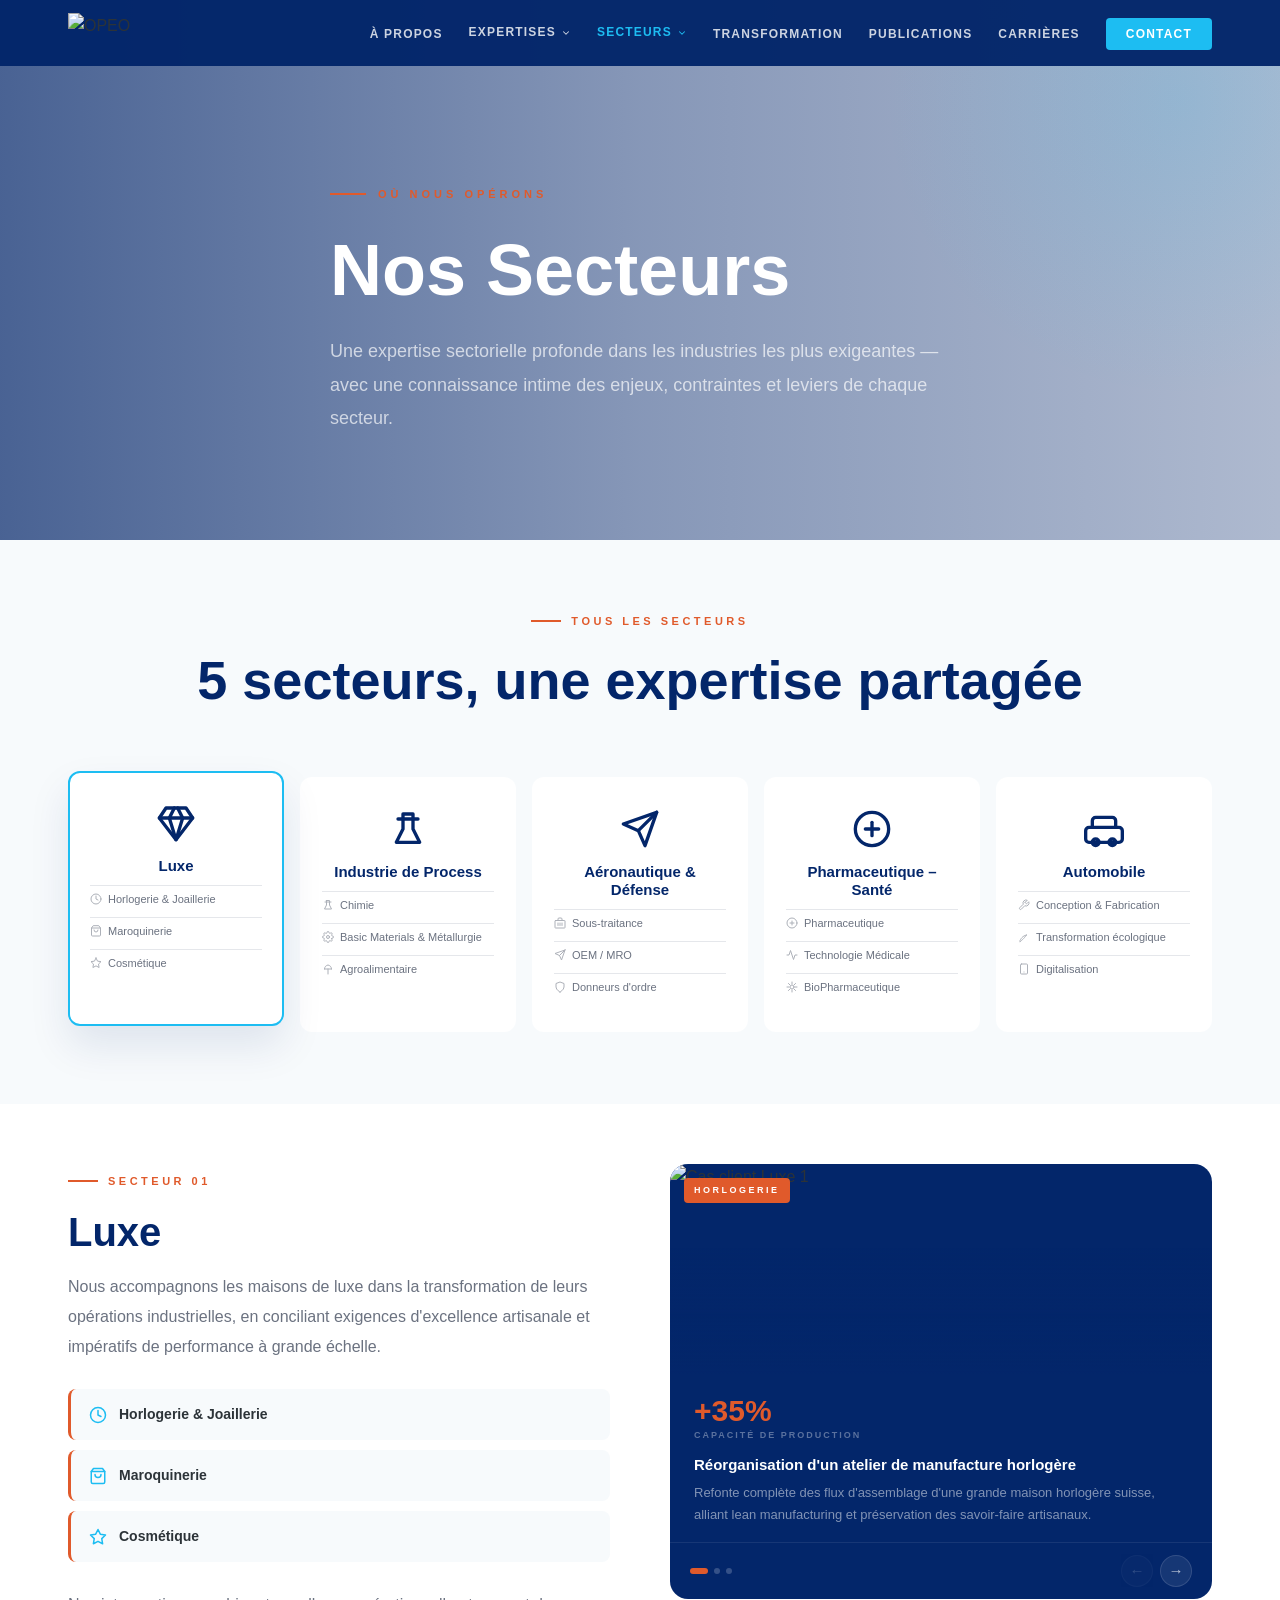
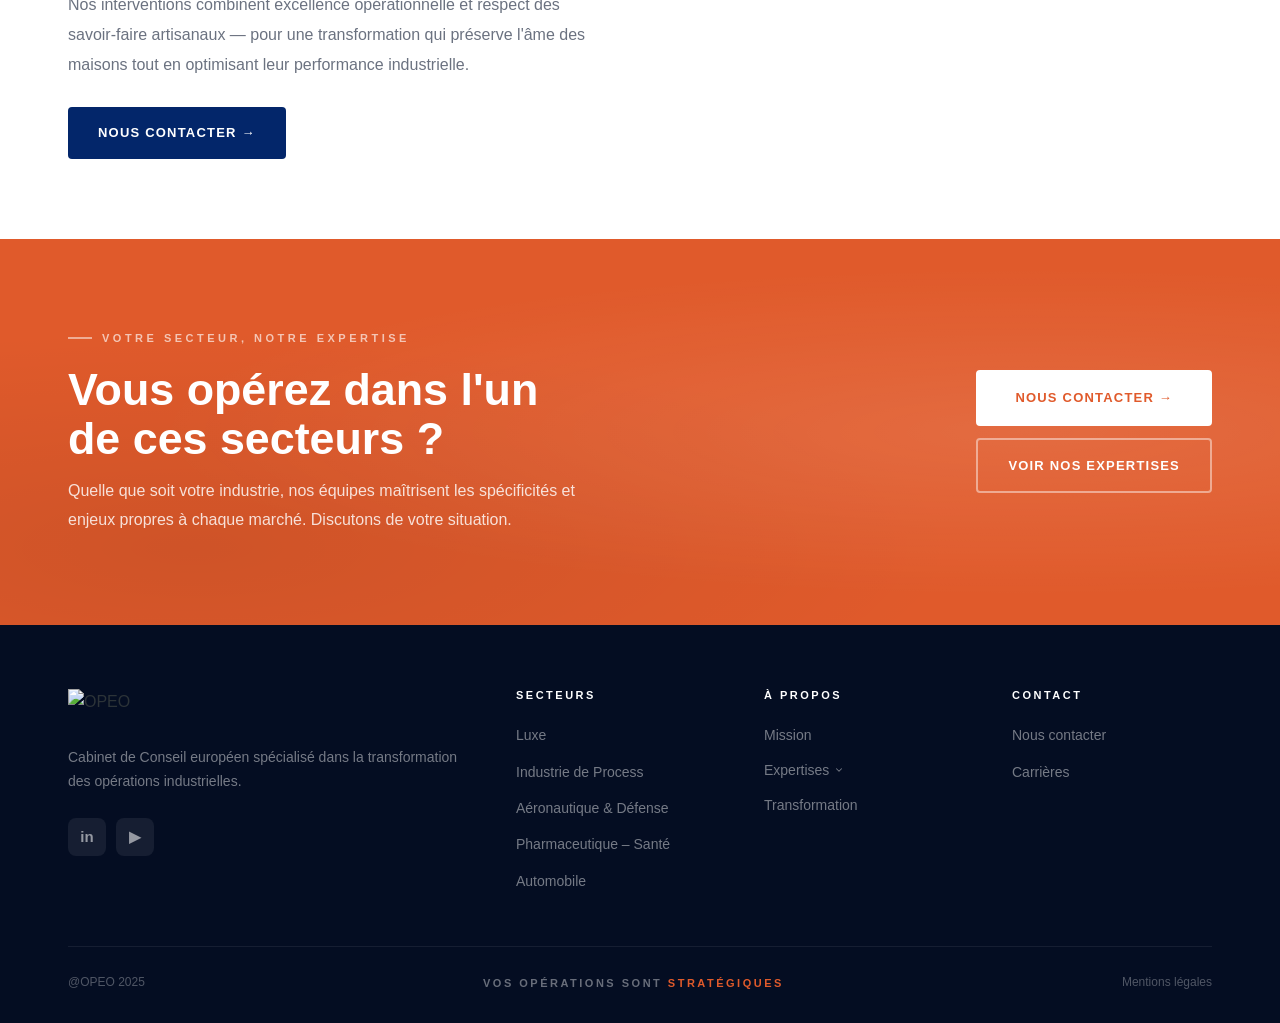
==== secteurs.html @ e1fa0a5e "Add files via upload" ====
<!DOCTYPE html>
<html lang="fr">
<head>
  <meta charset="UTF-8"/><meta name="viewport" content="width=device-width,initial-scale=1.0"/>
  <title>Secteurs — OPEO</title>
  <link rel="stylesheet" href="styles.css"/>
  <style>
    /* ── PAGE HERO BACKGROUND PHOTO ── */
    section.page-hero {
      background: url('assets/images/viseul secteurs.png') center/cover no-repeat !important;
    }
    .hero-sectors-overlay {
      position:absolute; inset:0; z-index:1;
      background: linear-gradient(
        to right,
        rgba(3,38,106,.72) 0%,
        rgba(3,38,106,.48) 50%,
        rgba(3,38,106,.32) 100%
      );
    }
    .page-hero .page-hero-grid,
    .page-hero .page-hero-blob { z-index:2; }
    .page-hero .container { z-index:3 !important; }

    .secteurs-intro { background:#fff; padding:60px 0 80px; }


    .sec-panel{display:none;}
    .sec-panel.active{display:grid;grid-template-columns:1fr 1fr;gap:60px;align-items:start;animation:fadeIn .4s var(--ease);}
    @keyframes fadeIn{from{opacity:0}to{opacity:1}}
    .sec-panel-content h2{font-size:clamp(26px,3.5vw,40px);margin-bottom:16px;}
    .sec-panel-content > p{color:var(--gray);font-size:16px;line-height:1.85;margin-bottom:28px;}
    .sec-subsectors{display:flex;flex-direction:column;gap:10px;margin-bottom:28px;}
    .sec-sub-item{background:var(--offwhite);border-radius:8px;padding:14px 18px;display:flex;align-items:center;gap:12px;font-size:14px;color:var(--dark);font-weight:600;border-left:3px solid var(--orange);}
    .sec-sub-ico{font-size:20px;}

    /* ── CAS CLIENTS CAROUSEL ── */
    .sec-visual {
      border-radius:18px; overflow:hidden;
      background:var(--navy);
      display:flex; flex-direction:column;
    }
    .cas-track-wrap { overflow:hidden; position:relative; width:100%; min-width:0; }
    .cas-track {
      display:flex;
      transition:transform .42s cubic-bezier(0.4,0,0.2,1);
      will-change:transform;
    }
    .cas-slide { flex:0 0 100%; display:flex; flex-direction:column; }

    /* Photo zone — remplacez src par vos photos */
    .cas-img-wrap {
      position:relative; height:210px; overflow:hidden; flex-shrink:0;
    }
    .cas-img {
      width:100%; height:100%; object-fit:cover; display:block;
    }
    .cas-img-overlay {
      position:absolute; inset:0;
      background:linear-gradient(to bottom, transparent 40%, rgba(3,38,106,.65) 100%);
    }
    .cas-sector-tag {
      position:absolute; top:14px; left:14px;
      background:var(--orange); color:#fff;
      font-size:9px; font-weight:700; letter-spacing:2.5px; text-transform:uppercase;
      padding:5px 10px; border-radius:4px;
    }

    /* Card body */
    .cas-body {
      flex:1; padding:22px 24px 16px;
      display:flex; flex-direction:column;
    }
    .cas-kpi { font-size:30px; font-weight:900; color:var(--orange); line-height:1; }
    .cas-kpi-lbl {
      font-size:9px; font-weight:700; letter-spacing:2px; text-transform:uppercase;
      color:rgba(255,255,255,.35); margin-bottom:12px; margin-top:2px;
    }
    .cas-title {
      font-size:15px; font-weight:700; color:#fff; line-height:1.3; margin-bottom:8px;
    }
    .cas-desc { font-size:13px; color:rgba(255,255,255,.5); line-height:1.65; flex:1; }

    /* Footer nav */
    .cas-footer {
      display:flex; align-items:center; justify-content:space-between;
      padding:12px 20px; border-top:1px solid rgba(255,255,255,.08);
      flex-shrink:0;
    }
    .cas-dots { display:flex; gap:6px; align-items:center; }
    .cas-dot {
      height:6px; width:6px; border-radius:3px;
      background:rgba(255,255,255,.2); border:none; cursor:pointer; padding:0;
      transition:background .2s, width .2s;
    }
    .cas-dot.active { background:var(--orange); width:18px; }
    .cas-btns { display:flex; gap:7px; }
    .cas-btn {
      width:32px; height:32px; border-radius:50%;
      background:rgba(255,255,255,.08); border:1px solid rgba(255,255,255,.12);
      color:rgba(255,255,255,.7); font-size:15px; cursor:pointer;
      display:flex; align-items:center; justify-content:center;
      transition:background .2s, border-color .2s, color .2s; line-height:1;
    }
    .cas-btn:hover:not(:disabled) { background:var(--orange); border-color:var(--orange); color:#fff; }
    .cas-btn:disabled { opacity:.25; cursor:default; }

    /* all sectors grid */
    .all-sectors{background:var(--offwhite);padding:64px 0 72px;}
    .sectors-grid{display:grid;grid-template-columns:repeat(5,1fr);gap:16px;}
    .s-card{background:#fff;border-radius:12px;padding:30px 20px;text-align:center;border:2px solid transparent;transition:all .3s var(--ease);cursor:pointer;}
    .s-card:hover,.s-card.active-s{border-color:var(--cyan);transform:translateY(-6px);box-shadow:0 20px 40px rgba(3,38,106,.1);}
    .s-ico{font-size:42px;margin-bottom:14px;}
    .s-card h3{font-size:15px;color:var(--navy);margin-bottom:10px;}
    .s-tags{display:flex;flex-direction:column;gap:5px;}
    .s-tag{font-size:11px;color:var(--gray);padding:4px 0;border-top:1px solid var(--lgray);display:flex;align-items:center;gap:6px;}
    @media(max-width:1000px){.sectors-grid{grid-template-columns:repeat(3,1fr);}}
    @media(max-width:900px){.sec-panel.active{grid-template-columns:1fr;}.sec-visual{display:none;}}
    @media(max-width:600px){.sectors-grid{grid-template-columns:repeat(2,1fr);}}
  </style>
</head>
<body>
<div class="mob-menu" id="mobMenu">
  <button class="mob-close" onclick="closeMob()">✕</button>
  <a href="index.html">Accueil</a><a href="a-propos.html">À propos</a>
  <a href="expertises.html">Expertises</a><a href="secteurs.html" class="active">Secteurs</a>
  <a href="transformation.html">Transformation</a><a href="publications.html">Publications</a>
  <a href="carrieres.html">Carrières</a><a href="contact.html">Contact</a>
</div>
<nav class="navbar solid">
  <div class="container"><div class="nav-inner">
    <a href="index.html" class="nav-logo-link"><img src="assets/logos/logo-official.svg" class="nav-logo-img" alt="OPEO" /></a>
    <ul class="nav-links">
      <li><a href="a-propos.html">À propos</a></li><li class="has-drop"><a href="expertises.html">Expertises <svg class="drop-chevron" viewBox="0 0 24 24" fill="none" stroke="currentColor" stroke-width="2.5" stroke-linecap="round" stroke-linejoin="round"><polyline points="6 9 12 15 18 9"/></svg></a><div class="nav-drop nav-drop-wide"><div class="drop-grid"><a href="expertise-strategie.html" class="drop-card"><div class="drop-card-icon"><svg viewBox="0 0 24 24" fill="none" stroke="currentColor" stroke-width="2" stroke-linecap="round" stroke-linejoin="round"><circle cx="12" cy="12" r="10"/><line x1="22" y1="12" x2="18" y2="12"/><line x1="6" y1="12" x2="2" y2="12"/><line x1="12" y1="6" x2="12" y2="2"/><line x1="12" y1="22" x2="12" y2="18"/></svg></div><div><span class="drop-card-title">Stratégie Industrielle</span><span class="drop-card-desc">Réorientation et repositionnement industriel</span></div></a><a href="expertise-digital.html" class="drop-card"><div class="drop-card-icon"><svg viewBox="0 0 24 24" fill="none" stroke="currentColor" stroke-width="2" stroke-linecap="round" stroke-linejoin="round"><polygon points="13 2 3 14 12 14 11 22 21 10 12 10 13 2"/></svg></div><div><span class="drop-card-title">Digital &amp; Innovation</span><span class="drop-card-desc">Transformation numérique des opérations</span></div></a><a href="expertise-excellence.html" class="drop-card"><div class="drop-card-icon"><svg viewBox="0 0 24 24" fill="none" stroke="currentColor" stroke-width="2" stroke-linecap="round" stroke-linejoin="round"><polyline points="23 6 13.5 15.5 8.5 10.5 1 18"/><polyline points="17 6 23 6 23 12"/></svg></div><div><span class="drop-card-title">Excellence Opérationnelle</span><span class="drop-card-desc">Lean, performance et amélioration continue</span></div></a><a href="expertise-supply-chain.html" class="drop-card"><div class="drop-card-icon"><svg viewBox="0 0 24 24" fill="none" stroke="currentColor" stroke-width="2" stroke-linecap="round" stroke-linejoin="round"><path d="M21 16V8a2 2 0 0 0-1-1.73l-7-4a2 2 0 0 0-2 0l-7 4A2 2 0 0 0 3 8v8a2 2 0 0 0 1 1.73l7 4a2 2 0 0 0 2 0l7-4A2 2 0 0 0 21 16z"/><polyline points="3.27 6.96 12 12.01 20.73 6.96"/><line x1="12" y1="22.08" x2="12" y2="12"/></svg></div><div><span class="drop-card-title">Supply Chain</span><span class="drop-card-desc">Optimisation des flux et résilience</span></div></a><a href="expertise-rd.html" class="drop-card"><div class="drop-card-icon"><svg viewBox="0 0 24 24" fill="none" stroke="currentColor" stroke-width="2" stroke-linecap="round" stroke-linejoin="round"><path d="M9 3v10l-4 5h14l-4-5V3"/><line x1="6" y1="7" x2="18" y2="7"/></svg></div><div><span class="drop-card-title">R&amp;D &amp; Innovation</span><span class="drop-card-desc">Accélération des cycles d'innovation</span></div></a></div></div></li>
      <li class="has-drop"><a href="secteurs.html" class="active">Secteurs <svg class="drop-chevron" viewBox="0 0 24 24" fill="none" stroke="currentColor" stroke-width="2.5" stroke-linecap="round" stroke-linejoin="round"><polyline points="6 9 12 15 18 9"/></svg></a><div class="nav-drop nav-drop-wide"><div class="drop-grid drop-grid-1"><a href="secteurs.html#luxe" class="drop-card"><div class="drop-card-icon"><svg viewBox="0 0 24 24" fill="none" stroke="currentColor" stroke-width="2" stroke-linecap="round" stroke-linejoin="round"><polygon points="12 2 22 8.5 22 15.5 12 22 2 15.5 2 8.5 12 2"/></svg></div><div><span class="drop-card-title">Luxe</span></div></a><a href="secteurs.html#process" class="drop-card"><div class="drop-card-icon"><svg viewBox="0 0 24 24" fill="none" stroke="currentColor" stroke-width="2" stroke-linecap="round" stroke-linejoin="round"><path d="M9 3v10l-4 5h14l-4-5V3"/><line x1="6" y1="7" x2="18" y2="7"/></svg></div><div><span class="drop-card-title">Industrie de Process</span></div></a><a href="secteurs.html#aero" class="drop-card"><div class="drop-card-icon"><svg viewBox="0 0 24 24" fill="none" stroke="currentColor" stroke-width="2" stroke-linecap="round" stroke-linejoin="round"><line x1="22" y1="2" x2="11" y2="13"/><polygon points="22 2 15 22 11 13 2 9 22 2"/></svg></div><div><span class="drop-card-title">Aéronautique &amp; Défense</span></div></a><a href="secteurs.html#pharma" class="drop-card"><div class="drop-card-icon"><svg viewBox="0 0 24 24" fill="none" stroke="currentColor" stroke-width="2" stroke-linecap="round" stroke-linejoin="round"><polyline points="22 12 18 12 15 21 9 3 6 12 2 12"/></svg></div><div><span class="drop-card-title">Pharmaceutique – Santé</span></div></a><a href="secteurs.html#auto" class="drop-card"><div class="drop-card-icon"><svg viewBox="0 0 24 24" fill="none" stroke="currentColor" stroke-width="2" stroke-linecap="round" stroke-linejoin="round"><rect x="1" y="3" width="15" height="13"/><polygon points="16 8 20 8 23 11 23 16 16 16 16 8"/><circle cx="5.5" cy="18.5" r="2.5"/><circle cx="18.5" cy="18.5" r="2.5"/></svg></div><div><span class="drop-card-title">Automobile</span></div></a></div></div></li><li><a href="transformation.html">Transformation</a></li>
      <li><a href="publications.html">Publications</a></li><li><a href="carrieres.html">Carrières</a></li>
      <li><a href="contact.html" class="cta-link">Contact</a></li>
    </ul>
    <button class="hamburger" onclick="openMob()"><span></span><span></span><span></span></button>
  </div></div>
</nav>

<section class="page-hero">
  <div class="hero-sectors-overlay"></div>
  <div class="page-hero-grid"></div><div class="page-hero-blob"></div>
  <div class="container">
    <div class="page-hero-eyebrow"><div class="page-hero-line"></div><span class="page-hero-tag">Où nous opérons</span></div>
    <h1>Nos Secteurs</h1>
    <p>Une expertise sectorielle profonde dans les industries les plus exigeantes — avec une connaissance intime des enjeux, contraintes et leviers de chaque secteur.</p>
  </div>
</section>

<section class="all-sectors">
  <div class="container">
    <div class="head-center reveal"><span class="label">Tous les secteurs</span><h2 class="section-title">5 secteurs, une expertise partagée</h2></div>
    <div class="sectors-grid reveal">
      <div class="s-card active-s" onclick="switchSec(0);document.getElementById('secPanels').scrollIntoView({behavior:'smooth',block:'start'})">
        <div class="s-ico"><svg class="ico-svg" viewBox="0 0 24 24" fill="none" stroke="currentColor" stroke-width="2" stroke-linecap="round" stroke-linejoin="round"><path d="M6 3h12l4 6-10 13L2 9z"/><path d="M11 3L8 9l4 13 4-13-3-6"/><line x1="2" y1="9" x2="22" y2="9"/></svg></div><h3>Luxe</h3>
        <div class="s-tags"><div class="s-tag"><svg viewBox="0 0 24 24" fill="none" stroke="currentColor" stroke-width="2" stroke-linecap="round" stroke-linejoin="round" style="width:12px;height:12px;flex-shrink:0;opacity:.55"><circle cx="12" cy="12" r="10"/><polyline points="12 6 12 12 16 14"/></svg> Horlogerie &amp; Joaillerie</div><div class="s-tag"><svg viewBox="0 0 24 24" fill="none" stroke="currentColor" stroke-width="2" stroke-linecap="round" stroke-linejoin="round" style="width:12px;height:12px;flex-shrink:0;opacity:.55"><path d="M6 2L3 6v14a2 2 0 002 2h14a2 2 0 002-2V6l-3-4z"/><line x1="3" y1="6" x2="21" y2="6"/><path d="M16 10a4 4 0 01-8 0"/></svg> Maroquinerie</div><div class="s-tag"><svg viewBox="0 0 24 24" fill="none" stroke="currentColor" stroke-width="2" stroke-linecap="round" stroke-linejoin="round" style="width:12px;height:12px;flex-shrink:0;opacity:.55"><polygon points="12 2 15.09 8.26 22 9.27 17 14.14 18.18 21.02 12 17.77 5.82 21.02 7 14.14 2 9.27 8.91 8.26 12 2"/></svg> Cosmétique</div></div>
      </div>
      <div class="s-card" onclick="switchSec(1);document.getElementById('secPanels').scrollIntoView({behavior:'smooth',block:'start'})">
        <div class="s-ico"><svg class="ico-svg" viewBox="0 0 24 24" fill="none" stroke="currentColor" stroke-width="2" stroke-linecap="round" stroke-linejoin="round"><path d="M9 3h6v9l4 8H5l4-8V3z"/><line x1="6" y1="6" x2="18" y2="6"/></svg></div><h3>Industrie de Process</h3>
        <div class="s-tags"><div class="s-tag"><svg viewBox="0 0 24 24" fill="none" stroke="currentColor" stroke-width="2" stroke-linecap="round" stroke-linejoin="round" style="width:12px;height:12px;flex-shrink:0;opacity:.55"><path d="M9 3h6v9l4 8H5l4-8V3z"/><line x1="6" y1="6" x2="18" y2="6"/></svg> Chimie</div><div class="s-tag"><svg viewBox="0 0 24 24" fill="none" stroke="currentColor" stroke-width="2" stroke-linecap="round" stroke-linejoin="round" style="width:12px;height:12px;flex-shrink:0;opacity:.55"><circle cx="12" cy="12" r="3"/><path d="M19.4 15a1.65 1.65 0 0 0 .33 1.82l.06.06a2 2 0 0 1-2.83 2.83l-.06-.06a1.65 1.65 0 0 0-1.82-.33 1.65 1.65 0 0 0-1 1.51V21a2 2 0 0 1-4 0v-.09A1.65 1.65 0 0 0 9 19.4a1.65 1.65 0 0 0-1.82.33l-.06.06a2 2 0 0 1-2.83-2.83l.06-.06A1.65 1.65 0 0 0 4.68 15a1.65 1.65 0 0 0-1.51-1H3a2 2 0 0 1 0-4h.09A1.65 1.65 0 0 0 4.6 9a1.65 1.65 0 0 0-.33-1.82l-.06-.06a2 2 0 0 1 2.83-2.83l.06.06A1.65 1.65 0 0 0 9 4.68a1.65 1.65 0 0 0 1-1.51V3a2 2 0 0 1 4 0v.09a1.65 1.65 0 0 0 1 1.51 1.65 1.65 0 0 0 1.82-.33l.06-.06a2 2 0 0 1 2.83 2.83l-.06.06A1.65 1.65 0 0 0 19.4 9a1.65 1.65 0 0 0 1.51 1H21a2 2 0 0 1 0 4h-.09a1.65 1.65 0 0 0-1.51 1z"/></svg> Basic Materials &amp; Métallurgie</div><div class="s-tag"><svg viewBox="0 0 24 24" fill="none" stroke="currentColor" stroke-width="2" stroke-linecap="round" stroke-linejoin="round" style="width:12px;height:12px;flex-shrink:0;opacity:.55"><path d="M12 22V12"/><path d="M5 12c0-5 3.5-7 7-8 3.5 1 7 3 7 8"/><path d="M5 12h14"/></svg> Agroalimentaire</div></div>
      </div>
      <div class="s-card" onclick="switchSec(2);document.getElementById('secPanels').scrollIntoView({behavior:'smooth',block:'start'})">
        <div class="s-ico"><svg class="ico-svg" viewBox="0 0 24 24" fill="none" stroke="currentColor" stroke-width="2" stroke-linecap="round" stroke-linejoin="round"><line x1="22" y1="2" x2="11" y2="13"/><polygon points="22 2 15 22 11 13 2 9 22 2"/></svg></div><h3>Aéronautique &amp; Défense</h3>
        <div class="s-tags"><div class="s-tag"><svg viewBox="0 0 24 24" fill="none" stroke="currentColor" stroke-width="2" stroke-linecap="round" stroke-linejoin="round" style="width:12px;height:12px;flex-shrink:0;opacity:.55"><rect x="2" y="7" width="20" height="15" rx="1"/><path d="M16 7V4a2 2 0 0 0-2-2h-4a2 2 0 0 0-2 2v3"/><line x1="12" y1="12" x2="12" y2="17"/><line x1="8" y1="12" x2="8" y2="17"/><line x1="16" y1="12" x2="16" y2="17"/></svg> Sous-traitance</div><div class="s-tag"><svg viewBox="0 0 24 24" fill="none" stroke="currentColor" stroke-width="2" stroke-linecap="round" stroke-linejoin="round" style="width:12px;height:12px;flex-shrink:0;opacity:.55"><line x1="22" y1="2" x2="11" y2="13"/><polygon points="22 2 15 22 11 13 2 9 22 2"/></svg> OEM / MRO</div><div class="s-tag"><svg viewBox="0 0 24 24" fill="none" stroke="currentColor" stroke-width="2" stroke-linecap="round" stroke-linejoin="round" style="width:12px;height:12px;flex-shrink:0;opacity:.55"><path d="M12 22s8-4 8-10V5l-8-3-8 3v7c0 6 8 10 8 10z"/></svg> Donneurs d'ordre</div></div>
      </div>
      <div class="s-card" onclick="switchSec(3);document.getElementById('secPanels').scrollIntoView({behavior:'smooth',block:'start'})">
        <div class="s-ico"><svg class="ico-svg" viewBox="0 0 24 24" fill="none" stroke="currentColor" stroke-width="2" stroke-linecap="round" stroke-linejoin="round"><circle cx="12" cy="12" r="10"/><line x1="12" y1="8" x2="12" y2="16"/><line x1="8" y1="12" x2="16" y2="12"/></svg></div><h3>Pharmaceutique – Santé</h3>
        <div class="s-tags"><div class="s-tag"><svg viewBox="0 0 24 24" fill="none" stroke="currentColor" stroke-width="2" stroke-linecap="round" stroke-linejoin="round" style="width:12px;height:12px;flex-shrink:0;opacity:.55"><circle cx="12" cy="12" r="10"/><line x1="12" y1="8" x2="12" y2="16"/><line x1="8" y1="12" x2="16" y2="12"/></svg> Pharmaceutique</div><div class="s-tag"><svg viewBox="0 0 24 24" fill="none" stroke="currentColor" stroke-width="2" stroke-linecap="round" stroke-linejoin="round" style="width:12px;height:12px;flex-shrink:0;opacity:.55"><polyline points="22 12 18 12 15 21 9 3 6 12 2 12"/></svg> Technologie Médicale</div><div class="s-tag"><svg viewBox="0 0 24 24" fill="none" stroke="currentColor" stroke-width="2" stroke-linecap="round" stroke-linejoin="round" style="width:12px;height:12px;flex-shrink:0;opacity:.55"><circle cx="12" cy="12" r="4"/><path d="M12 2v4M12 18v4M4.93 4.93l2.83 2.83M16.24 16.24l2.83 2.83M2 12h4M18 12h4M4.93 19.07l2.83-2.83M16.24 7.76l2.83-2.83"/></svg> BioPharmaceutique</div></div>
      </div>
      <div class="s-card" onclick="switchSec(4);document.getElementById('secPanels').scrollIntoView({behavior:'smooth',block:'start'})">
        <div class="s-ico"><svg class="ico-svg" viewBox="0 0 24 24" fill="none" stroke="currentColor" stroke-width="2" stroke-linecap="round" stroke-linejoin="round"><rect x="1" y="11" width="22" height="9" rx="2"/><path d="M5 11V7a2 2 0 0 1 2-2h10a2 2 0 0 1 2 2v4"/><circle cx="7" cy="20" r="2"/><circle cx="17" cy="20" r="2"/></svg></div><h3>Automobile</h3>
        <div class="s-tags"><div class="s-tag"><svg viewBox="0 0 24 24" fill="none" stroke="currentColor" stroke-width="2" stroke-linecap="round" stroke-linejoin="round" style="width:12px;height:12px;flex-shrink:0;opacity:.55"><path d="M14.7 6.3a1 1 0 0 0 0 1.4l1.6 1.6a1 1 0 0 0 1.4 0l3.77-3.77a6 6 0 0 1-7.94 7.94l-6.91 6.91a2.12 2.12 0 0 1-3-3l6.91-6.91a6 6 0 0 1 7.94-7.94l-3.76 3.76z"/></svg> Conception &amp; Fabrication</div><div class="s-tag"><svg viewBox="0 0 24 24" fill="none" stroke="currentColor" stroke-width="2" stroke-linecap="round" stroke-linejoin="round" style="width:12px;height:12px;flex-shrink:0;opacity:.55"><path d="M17 8C8 10 5.9 16.17 3.82 19.42a1 1 0 0 0 1.49 1.3C7.5 18 11 16.5 17 8z"/><line x1="3" y1="22" x2="3.93" y2="21.07"/></svg> Transformation écologique</div><div class="s-tag"><svg viewBox="0 0 24 24" fill="none" stroke="currentColor" stroke-width="2" stroke-linecap="round" stroke-linejoin="round" style="width:12px;height:12px;flex-shrink:0;opacity:.55"><rect x="5" y="2" width="14" height="20" rx="2" ry="2"/><line x1="12" y1="18" x2="12.01" y2="18"/></svg> Digitalisation</div></div>
      </div>
    </div>
  </div>
</section>

<section class="secteurs-intro page-pad">
  <div class="container">
    <div id="secPanels" class="reveal">

      <!-- ══ LUXE ══ -->
      <div class="sec-panel active">
        <div class="sec-panel-content">
          <span class="label">Secteur 01</span>
          <h2>Luxe</h2>
          <p>Nous accompagnons les maisons de luxe dans la transformation de leurs opérations industrielles, en conciliant exigences d'excellence artisanale et impératifs de performance à grande échelle.</p>
          <div class="sec-subsectors">
            <div class="sec-sub-item"><span class="sec-sub-ico"><svg class="ico-svg" viewBox="0 0 24 24" fill="none" stroke="currentColor" stroke-width="2" stroke-linecap="round" stroke-linejoin="round"><circle cx="12" cy="12" r="10"/><polyline points="12 6 12 12 16 14"/></svg></span>Horlogerie &amp; Joaillerie</div>
            <div class="sec-sub-item"><span class="sec-sub-ico"><svg class="ico-svg" viewBox="0 0 24 24" fill="none" stroke="currentColor" stroke-width="2" stroke-linecap="round" stroke-linejoin="round"><path d="M6 2L3 6v14a2 2 0 002 2h14a2 2 0 002-2V6l-3-4z"/><line x1="3" y1="6" x2="21" y2="6"/><path d="M16 10a4 4 0 01-8 0"/></svg></span>Maroquinerie</div>
            <div class="sec-sub-item"><span class="sec-sub-ico"><svg class="ico-svg" viewBox="0 0 24 24" fill="none" stroke="currentColor" stroke-width="2" stroke-linecap="round" stroke-linejoin="round"><polygon points="12 2 15.09 8.26 22 9.27 17 14.14 18.18 21.02 12 17.77 5.82 21.02 7 14.14 2 9.27 8.91 8.26 12 2"/></svg></span>Cosmétique</div>
          </div>
          <p>Nos interventions combinent excellence opérationnelle et respect des savoir-faire artisanaux — pour une transformation qui préserve l'âme des maisons tout en optimisant leur performance industrielle.</p>
          <a href="contact.html" class="btn btn-navy">Nous contacter →</a>
        </div>

        <!-- CAS CLIENTS CAROUSEL — LUXE -->
        <div class="sec-visual">
          <div class="cas-track-wrap">
            <div class="cas-track" id="trackLuxe">

              <!-- Cas 1 — remplacer src par la photo du cas client -->
              <div class="cas-slide">
                <div class="cas-img-wrap">
                  <img class="cas-img" src="getty-images-unsplash.jpg" alt="Cas client Luxe 1">
                  <div class="cas-img-overlay"></div>
                  <div class="cas-sector-tag">Horlogerie</div>
                </div>
                <div class="cas-body">
                  <div class="cas-kpi">+35%</div>
                  <div class="cas-kpi-lbl">Capacité de production</div>
                  <div class="cas-title">Réorganisation d'un atelier de manufacture horlogère</div>
                  <div class="cas-desc">Refonte complète des flux d'assemblage d'une grande maison horlogère suisse, alliant lean manufacturing et préservation des savoir-faire artisanaux.</div>
                </div>
              </div>

              <!-- Cas 2 — remplacer src par la photo du cas client -->
              <div class="cas-slide">
                <div class="cas-img-wrap">
                  <img class="cas-img" src="getty-images-unsplash.jpg" alt="Cas client Luxe 2">
                  <div class="cas-img-overlay"></div>
                  <div class="cas-sector-tag">Maroquinerie</div>
                </div>
                <div class="cas-body">
                  <div class="cas-kpi">–18%</div>
                  <div class="cas-kpi-lbl">Coûts matières premières</div>
                  <div class="cas-title">Optimisation de la chaîne de valeur cuir</div>
                  <div class="cas-desc">Déploiement d'un programme d'excellence opérationnelle dans 4 ateliers de maroquinerie, du découpage au montage final en passant par la teinture.</div>
                </div>
              </div>

              <!-- Cas 3 — remplacer src par la photo du cas client -->
              <div class="cas-slide">
                <div class="cas-img-wrap">
                  <img class="cas-img" src="getty-images-unsplash.jpg" alt="Cas client Luxe 3">
                  <div class="cas-img-overlay"></div>
                  <div class="cas-sector-tag">Cosmétique</div>
                </div>
                <div class="cas-body">
                  <div class="cas-kpi">6 mois</div>
                  <div class="cas-kpi-lbl">Gagnés sur le time-to-market</div>
                  <div class="cas-title">Industrialisation d'une nouvelle ligne prestige</div>
                  <div class="cas-desc">Pilotage de l'industrialisation d'une ligne de production cosmétique haut de gamme, de la conception des flux à la montée en cadence opérationnelle.</div>
                </div>
              </div>

            </div>
          </div>
          <div class="cas-footer">
            <div class="cas-dots" id="dotsLuxe"></div>
            <div class="cas-btns">
              <button class="cas-btn cas-btn-prev" id="prevLuxe" aria-label="Précédent">&#8592;</button>
              <button class="cas-btn cas-btn-next" id="nextLuxe" aria-label="Suivant">&#8594;</button>
            </div>
          </div>
        </div>
      </div>

      <!-- ══ INDUSTRIE DE PROCESS ══ -->
      <div class="sec-panel">
        <div class="sec-panel-content">
          <span class="label">Secteur 02</span>
          <h2>Industrie de Process</h2>
          <p>Chimie, métallurgie, agroalimentaire — nous intervenons dans des environnements complexes à contraintes réglementaires fortes, où la performance opérationnelle est un enjeu de compétitivité critique.</p>
          <div class="sec-subsectors">
            <div class="sec-sub-item"><span class="sec-sub-ico"><svg class="ico-svg" viewBox="0 0 24 24" fill="none" stroke="currentColor" stroke-width="2" stroke-linecap="round" stroke-linejoin="round"><path d="M9 3h6v9l4 8H5l4-8V3z"/><line x1="6" y1="6" x2="18" y2="6"/></svg></span>Chimie</div>
            <div class="sec-sub-item"><span class="sec-sub-ico"><svg class="ico-svg" viewBox="0 0 24 24" fill="none" stroke="currentColor" stroke-width="2" stroke-linecap="round" stroke-linejoin="round"><circle cx="12" cy="12" r="3"/><path d="M19.4 15a1.65 1.65 0 0 0 .33 1.82l.06.06a2 2 0 0 1-2.83 2.83l-.06-.06a1.65 1.65 0 0 0-1.82-.33 1.65 1.65 0 0 0-1 1.51V21a2 2 0 0 1-4 0v-.09A1.65 1.65 0 0 0 9 19.4a1.65 1.65 0 0 0-1.82.33l-.06.06a2 2 0 0 1-2.83-2.83l.06-.06A1.65 1.65 0 0 0 4.68 15a1.65 1.65 0 0 0-1.51-1H3a2 2 0 0 1 0-4h.09A1.65 1.65 0 0 0 4.6 9a1.65 1.65 0 0 0-.33-1.82l-.06-.06a2 2 0 0 1 2.83-2.83l.06.06A1.65 1.65 0 0 0 9 4.68a1.65 1.65 0 0 0 1-1.51V3a2 2 0 0 1 4 0v.09a1.65 1.65 0 0 0 1 1.51 1.65 1.65 0 0 0 1.82-.33l.06-.06a2 2 0 0 1 2.83 2.83l-.06.06A1.65 1.65 0 0 0 19.4 9a1.65 1.65 0 0 0 1.51 1H21a2 2 0 0 1 0 4h-.09a1.65 1.65 0 0 0-1.51 1z"/></svg></span>Basic Materials &amp; Métallurgie</div>
            <div class="sec-sub-item"><span class="sec-sub-ico"><svg class="ico-svg" viewBox="0 0 24 24" fill="none" stroke="currentColor" stroke-width="2" stroke-linecap="round" stroke-linejoin="round"><path d="M12 22V12"/><path d="M5 12c0-5 3.5-7 7-8 3.5 1 7 3 7 8"/><path d="M5 12h14"/></svg></span>Agroalimentaire</div>
          </div>
          <p>Nos équipes conjuguent expertise technique sectorielle et maîtrise des leviers opérationnels pour délivrer des résultats durables dans des environnements industriels sous forte contrainte.</p>
          <a href="contact.html" class="btn btn-navy">Nous contacter →</a>
        </div>

        <!-- CAS CLIENTS CAROUSEL — PROCESS -->
        <div class="sec-visual">
          <div class="cas-track-wrap">
            <div class="cas-track" id="trackProcess">

              <div class="cas-slide">
                <div class="cas-img-wrap">
                  <img class="cas-img" src="getty-images-unsplash.jpg" alt="Cas client Process 1">
                  <div class="cas-img-overlay"></div>
                  <div class="cas-sector-tag">Chimie</div>
                </div>
                <div class="cas-body">
                  <div class="cas-kpi">+2M€</div>
                  <div class="cas-kpi-lbl">Économies en première année</div>
                  <div class="cas-title">Activation du middle management sur grand site chimique</div>
                  <div class="cas-desc">Programme de transformation complet : projets industriels & logistiques menés en parallèle, avec ancrage durable via l'activation du management intermédiaire.</div>
                </div>
              </div>

              <div class="cas-slide">
                <div class="cas-img-wrap">
                  <img class="cas-img" src="getty-images-unsplash.jpg" alt="Cas client Process 2">
                  <div class="cas-img-overlay"></div>
                  <div class="cas-sector-tag">Métallurgie</div>
                </div>
                <div class="cas-body">
                  <div class="cas-kpi">+15%</div>
                  <div class="cas-kpi-lbl">Performance machines (TRS)</div>
                  <div class="cas-title">Amélioration de la performance sur complexe métallurgique</div>
                  <div class="cas-desc">Diagnostic approfondi et plan de progrès déployé sur 3 lignes de production, avec formation des équipes de maintenance et de production aux nouvelles pratiques.</div>
                </div>
              </div>

              <div class="cas-slide">
                <div class="cas-img-wrap">
                  <img class="cas-img" src="getty-images-unsplash.jpg" alt="Cas client Process 3">
                  <div class="cas-img-overlay"></div>
                  <div class="cas-sector-tag">Agroalimentaire</div>
                </div>
                <div class="cas-body">
                  <div class="cas-kpi">–22%</div>
                  <div class="cas-kpi-lbl">Réduction des stocks</div>
                  <div class="cas-title">Refonte des flux logistiques sur site de 800 personnes</div>
                  <div class="cas-desc">Réorganisation des flux entrants et sortants avec mise en place d'un système kanban adapté aux contraintes de l'agroalimentaire (traçabilité, DLC, saisonnalité).</div>
                </div>
              </div>

            </div>
          </div>
          <div class="cas-footer">
            <div class="cas-dots" id="dotsProcess"></div>
            <div class="cas-btns">
              <button class="cas-btn cas-btn-prev" id="prevProcess" aria-label="Précédent">&#8592;</button>
              <button class="cas-btn cas-btn-next" id="nextProcess" aria-label="Suivant">&#8594;</button>
            </div>
          </div>
        </div>
      </div>

      <!-- ══ AÉRONAUTIQUE & DÉFENSE ══ -->
      <div class="sec-panel">
        <div class="sec-panel-content">
          <span class="label">Secteur 03</span>
          <h2>Aéronautique &amp; Défense</h2>
          <p>Dans un secteur sous pression des cadences et des exigences qualité, nous aidons OEM, MRO et sous-traitants à transformer leurs opérations pour répondre aux défis de montée en cadence et de compétitivité.</p>
          <div class="sec-subsectors">
            <div class="sec-sub-item"><span class="sec-sub-ico"><svg class="ico-svg" viewBox="0 0 24 24" fill="none" stroke="currentColor" stroke-width="2" stroke-linecap="round" stroke-linejoin="round"><rect x="2" y="7" width="20" height="15" rx="1"/><path d="M16 7V4a2 2 0 0 0-2-2h-4a2 2 0 0 0-2 2v3"/><line x1="12" y1="12" x2="12" y2="17"/><line x1="8" y1="12" x2="8" y2="17"/><line x1="16" y1="12" x2="16" y2="17"/></svg></span>Sous-traitance</div>
            <div class="sec-sub-item"><span class="sec-sub-ico"><svg class="ico-svg" viewBox="0 0 24 24" fill="none" stroke="currentColor" stroke-width="2" stroke-linecap="round" stroke-linejoin="round"><line x1="22" y1="2" x2="11" y2="13"/><polygon points="22 2 15 22 11 13 2 9 22 2"/></svg></span>OEM / MRO</div>
            <div class="sec-sub-item"><span class="sec-sub-ico"><svg class="ico-svg" viewBox="0 0 24 24" fill="none" stroke="currentColor" stroke-width="2" stroke-linecap="round" stroke-linejoin="round"><path d="M12 22s8-4 8-10V5l-8-3-8 3v7c0 6 8 10 8 10z"/></svg></span>Donneurs d'ordre</div>
          </div>
          <p>Nos consultants maîtrisent les référentiels et contraintes propres à ce secteur (EN9100, AS9100, NADCAP) et accompagnent les transformations sans disruption des programmes en cours.</p>
          <a href="contact.html" class="btn btn-navy">Nous contacter →</a>
        </div>

        <!-- CAS CLIENTS CAROUSEL — AÉRO -->
        <div class="sec-visual">
          <div class="cas-track-wrap">
            <div class="cas-track" id="trackAero">

              <div class="cas-slide">
                <div class="cas-img-wrap">
                  <img class="cas-img" src="getty-images-unsplash.jpg" alt="Cas client Aéro 1">
                  <div class="cas-img-overlay"></div>
                  <div class="cas-sector-tag">Sous-traitance</div>
                </div>
                <div class="cas-body">
                  <div class="cas-kpi">×2</div>
                  <div class="cas-kpi-lbl">Cadence atteinte en 18 mois</div>
                  <div class="cas-title">Montée en cadence d'un sous-traitant rang 1</div>
                  <div class="cas-desc">Accompagnement d'un équipementier dans la transition vers les nouvelles cadences de production d'un grand programme aéronautique civil, sans dégradation qualité.</div>
                </div>
              </div>

              <div class="cas-slide">
                <div class="cas-img-wrap">
                  <img class="cas-img" src="getty-images-unsplash.jpg" alt="Cas client Aéro 2">
                  <div class="cas-img-overlay"></div>
                  <div class="cas-sector-tag">MRO</div>
                </div>
                <div class="cas-body">
                  <div class="cas-kpi">–30%</div>
                  <div class="cas-kpi-lbl">Réduction du Turn Around Time</div>
                  <div class="cas-title">Optimisation des lignes de maintenance lourde</div>
                  <div class="cas-desc">Réduction du TAT par refonte des processus de maintenance et digitalisation des opérations, sur un centre MRO national traitant plus de 150 rotations par an.</div>
                </div>
              </div>

              <div class="cas-slide">
                <div class="cas-img-wrap">
                  <img class="cas-img" src="getty-images-unsplash.jpg" alt="Cas client Aéro 3">
                  <div class="cas-img-overlay"></div>
                  <div class="cas-sector-tag">Défense</div>
                </div>
                <div class="cas-body">
                  <div class="cas-kpi">12</div>
                  <div class="cas-kpi-lbl">Sites fournisseurs pilotés</div>
                  <div class="cas-title">Programme de compétitivité fournisseurs défense</div>
                  <div class="cas-desc">Animation d'un programme d'amélioration de la performance industrielle et de la qualité chez les sous-traitants stratégiques d'un grand donneur d'ordre défense.</div>
                </div>
              </div>

            </div>
          </div>
          <div class="cas-footer">
            <div class="cas-dots" id="dotsAero"></div>
            <div class="cas-btns">
              <button class="cas-btn cas-btn-prev" id="prevAero" aria-label="Précédent">&#8592;</button>
              <button class="cas-btn cas-btn-next" id="nextAero" aria-label="Suivant">&#8594;</button>
            </div>
          </div>
        </div>
      </div>

      <!-- ══ PHARMACEUTIQUE – SANTÉ ══ -->
      <div class="sec-panel">
        <div class="sec-panel-content">
          <span class="label">Secteur 04</span>
          <h2>Pharmaceutique – Santé</h2>
          <p>Face aux enjeux de souveraineté industrielle et de conformité réglementaire, nous accompagnons les industriels de la santé dans la transformation de leurs opérations pour allier performance et conformité.</p>
          <div class="sec-subsectors">
            <div class="sec-sub-item"><span class="sec-sub-ico"><svg class="ico-svg" viewBox="0 0 24 24" fill="none" stroke="currentColor" stroke-width="2" stroke-linecap="round" stroke-linejoin="round"><circle cx="12" cy="12" r="10"/><line x1="12" y1="8" x2="12" y2="16"/><line x1="8" y1="12" x2="16" y2="12"/></svg></span>Pharmaceutique</div>
            <div class="sec-sub-item"><span class="sec-sub-ico"><svg class="ico-svg" viewBox="0 0 24 24" fill="none" stroke="currentColor" stroke-width="2" stroke-linecap="round" stroke-linejoin="round"><polyline points="22 12 18 12 15 21 9 3 6 12 2 12"/></svg></span>Technologie Médicale</div>
            <div class="sec-sub-item"><span class="sec-sub-ico"><svg class="ico-svg" viewBox="0 0 24 24" fill="none" stroke="currentColor" stroke-width="2" stroke-linecap="round" stroke-linejoin="round"><circle cx="12" cy="12" r="4"/><path d="M12 2v4M12 18v4M4.93 4.93l2.83 2.83M16.24 16.24l2.83 2.83M2 12h4M18 12h4M4.93 19.07l2.83-2.83M16.24 7.76l2.83-2.83"/></svg></span>BioPharmaceutique</div>
          </div>
          <p>Tribune OPEO : <em>"Et l'intendance suivra vraiment ? Le défi industriel silencieux de la souveraineté pharmaceutique européenne."</em></p>
          <a href="contact.html" class="btn btn-navy">Nous contacter →</a>
        </div>

        <!-- CAS CLIENTS CAROUSEL — PHARMA -->
        <div class="sec-visual">
          <div class="cas-track-wrap">
            <div class="cas-track" id="trackPharma">

              <div class="cas-slide">
                <div class="cas-img-wrap">
                  <img class="cas-img" src="getty-images-unsplash.jpg" alt="Cas client Pharma 1">
                  <div class="cas-img-overlay"></div>
                  <div class="cas-sector-tag">Pharmaceutique</div>
                </div>
                <div class="cas-body">
                  <div class="cas-kpi">100%</div>
                  <div class="cas-kpi-lbl">Conformité GMP atteinte</div>
                  <div class="cas-title">Transformation opérationnelle d'un laboratoire européen</div>
                  <div class="cas-desc">Accompagnement dans la refonte des opérations de production pharmaceutique, alliant exigences réglementaires GMP et performance industrielle durable.</div>
                </div>
              </div>

              <div class="cas-slide">
                <div class="cas-img-wrap">
                  <img class="cas-img" src="getty-images-unsplash.jpg" alt="Cas client Pharma 2">
                  <div class="cas-img-overlay"></div>
                  <div class="cas-sector-tag">Dispositifs Médicaux</div>
                </div>
                <div class="cas-body">
                  <div class="cas-kpi">+28%</div>
                  <div class="cas-kpi-lbl">Rendement lignes conditionnement</div>
                  <div class="cas-title">Optimisation des lignes de conditionnement DM</div>
                  <div class="cas-desc">Refonte des processus de conditionnement sur 3 lignes de production avec réduction des rebuts, amélioration de la traçabilité et conformité ISO 13485.</div>
                </div>
              </div>

              <div class="cas-slide">
                <div class="cas-img-wrap">
                  <img class="cas-img" src="getty-images-unsplash.jpg" alt="Cas client Pharma 3">
                  <div class="cas-img-overlay"></div>
                  <div class="cas-sector-tag">BioPharmaceutique</div>
                </div>
                <div class="cas-body">
                  <div class="cas-kpi">5 sites</div>
                  <div class="cas-kpi-lbl">Déployés en 24 mois</div>
                  <div class="cas-title">Déploiement MES multi-sites pour groupe biopharma</div>
                  <div class="cas-desc">Pilotage du déploiement d'un système de gestion de la production sur 5 sites européens, intégrant les contraintes GxP et les spécificités locales de chaque site.</div>
                </div>
              </div>

            </div>
          </div>
          <div class="cas-footer">
            <div class="cas-dots" id="dotsPharma"></div>
            <div class="cas-btns">
              <button class="cas-btn cas-btn-prev" id="prevPharma" aria-label="Précédent">&#8592;</button>
              <button class="cas-btn cas-btn-next" id="nextPharma" aria-label="Suivant">&#8594;</button>
            </div>
          </div>
        </div>
      </div>

      <!-- ══ AUTOMOBILE ══ -->
      <div class="sec-panel">
        <div class="sec-panel-content">
          <span class="label">Secteur 05</span>
          <h2>Automobile</h2>
          <p>OPEO s'engage aux côtés des acteurs de l'industrie automobile pour optimiser leurs processus de conception, de fabrication et de chaîne d'approvisionnement face aux défis de la transition écologique et de la digitalisation.</p>
          <div class="sec-subsectors">
            <div class="sec-sub-item"><span class="sec-sub-ico"><svg class="ico-svg" viewBox="0 0 24 24" fill="none" stroke="currentColor" stroke-width="2" stroke-linecap="round" stroke-linejoin="round"><path d="M14.7 6.3a1 1 0 0 0 0 1.4l1.6 1.6a1 1 0 0 0 1.4 0l3.77-3.77a6 6 0 0 1-7.94 7.94l-6.91 6.91a2.12 2.12 0 0 1-3-3l6.91-6.91a6 6 0 0 1 7.94-7.94l-3.76 3.76z"/></svg></span>Conception &amp; Fabrication</div>
            <div class="sec-sub-item"><span class="sec-sub-ico"><svg class="ico-svg" viewBox="0 0 24 24" fill="none" stroke="currentColor" stroke-width="2" stroke-linecap="round" stroke-linejoin="round"><path d="M17 8C8 10 5.9 16.17 3.82 19.42a1 1 0 0 0 1.49 1.3C7.5 18 11 16.5 17 8z"/><line x1="3" y1="22" x2="3.93" y2="21.07"/></svg></span>Transformation écologique</div>
            <div class="sec-sub-item"><span class="sec-sub-ico"><svg class="ico-svg" viewBox="0 0 24 24" fill="none" stroke="currentColor" stroke-width="2" stroke-linecap="round" stroke-linejoin="round"><rect x="5" y="2" width="14" height="20" rx="2" ry="2"/><line x1="12" y1="18" x2="12.01" y2="18"/></svg></span>Digitalisation</div>
          </div>
          <p>Excellence industrielle, intégration technologique, réduction des délais de production, maîtrise des coûts et garantie de qualité — nos leviers d'intervention dans ce secteur en pleine mutation.</p>
          <a href="contact.html" class="btn btn-navy">Nous contacter →</a>
        </div>

        <!-- CAS CLIENTS CAROUSEL — AUTO -->
        <div class="sec-visual">
          <div class="cas-track-wrap">
            <div class="cas-track" id="trackAuto">

              <div class="cas-slide">
                <div class="cas-img-wrap">
                  <img class="cas-img" src="getty-images-unsplash.jpg" alt="Cas client Auto 1">
                  <div class="cas-img-overlay"></div>
                  <div class="cas-sector-tag">Équipementier</div>
                </div>
                <div class="cas-body">
                  <div class="cas-kpi">–20%</div>
                  <div class="cas-kpi-lbl">Réduction du temps de cycle</div>
                  <div class="cas-title">Optimisation d'une ligne d'assemblage pièces de sécurité</div>
                  <div class="cas-desc">Refonte des postes de travail et des flux de production sur une ligne d'assemblage, intégrant les contraintes de la transition électrique et les nouvelles exigences clients.</div>
                </div>
              </div>

              <div class="cas-slide">
                <div class="cas-img-wrap">
                  <img class="cas-img" src="getty-images-unsplash.jpg" alt="Cas client Auto 2">
                  <div class="cas-img-overlay"></div>
                  <div class="cas-sector-tag">Industrie 4.0</div>
                </div>
                <div class="cas-body">
                  <div class="cas-kpi">3 pilotes</div>
                  <div class="cas-kpi-lbl">IoT déployés avec succès</div>
                  <div class="cas-title">Transition vers l'industrie 4.0 sur site de production</div>
                  <div class="cas-desc">Déploiement de capteurs IoT et tableaux de bord temps réel pour le pilotage de la performance industrielle, avec formation des équipes et intégration au MES existant.</div>
                </div>
              </div>

            </div>
          </div>
          <div class="cas-footer">
            <div class="cas-dots" id="dotsAuto"></div>
            <div class="cas-btns">
              <button class="cas-btn cas-btn-prev" id="prevAuto" aria-label="Précédent">&#8592;</button>
              <button class="cas-btn cas-btn-next" id="nextAuto" aria-label="Suivant">&#8594;</button>
            </div>
          </div>
        </div>
      </div>

    </div>
  </div>
</section>


<section class="orange-band">
  <div class="container">
    <div class="orange-band-inner reveal">
      <div>
        <div class="orange-band-eyebrow">Votre secteur, notre expertise</div>
        <h2>Vous opérez dans l'un<br>de ces secteurs ?</h2>
        <p>Quelle que soit votre industrie, nos équipes maîtrisent les spécificités et enjeux propres à chaque marché. Discutons de votre situation.</p>
      </div>
      <div class="orange-band-actions">
        <a href="contact.html" class="btn btn-white">Nous contacter →</a>
        <a href="expertises.html" class="btn btn-ghost-white">Voir nos expertises</a>
      </div>
    </div>
  </div>
</section>

<footer class="footer"><div class="container">
  <div class="footer-grid">
    <div class="footer-brand"><a href="index.html" class="nav-logo-link"><img src="assets/logos/logo-official.svg" class="nav-logo-img" alt="OPEO" /></a><p>Cabinet de Conseil européen spécialisé dans la transformation des opérations industrielles.</p><div class="footer-socials"><a href="https://www.linkedin.com/company/opeo/" target="_blank" class="soc-link">in</a><a href="https://www.youtube.com/channel/UCHxWDzGkSoEmFhDaU6nbsCg" target="_blank" class="soc-link">▶</a></div></div>
    <div class="footer-col"><h4>Secteurs</h4><ul class="footer-nav"><li><a href="secteurs.html">Luxe</a></li><li><a href="secteurs.html">Industrie de Process</a></li><li><a href="secteurs.html">Aéronautique &amp; Défense</a></li><li><a href="secteurs.html">Pharmaceutique – Santé</a></li><li><a href="secteurs.html">Automobile</a></li></ul></div>
    <div class="footer-col"><h4>À propos</h4><ul class="footer-nav"><li><a href="a-propos.html">Mission</a></li><li class="has-drop"><a href="expertises.html">Expertises <svg class="drop-chevron" viewBox="0 0 24 24" fill="none" stroke="currentColor" stroke-width="2.5" stroke-linecap="round" stroke-linejoin="round"><polyline points="6 9 12 15 18 9"/></svg></a><div class="nav-drop nav-drop-wide"><div class="drop-grid"><a href="expertise-strategie.html" class="drop-card"><div class="drop-card-icon"><svg viewBox="0 0 24 24" fill="none" stroke="currentColor" stroke-width="2" stroke-linecap="round" stroke-linejoin="round"><circle cx="12" cy="12" r="10"/><line x1="22" y1="12" x2="18" y2="12"/><line x1="6" y1="12" x2="2" y2="12"/><line x1="12" y1="6" x2="12" y2="2"/><line x1="12" y1="22" x2="12" y2="18"/></svg></div><div><span class="drop-card-title">Stratégie Industrielle</span><span class="drop-card-desc">Réorientation et repositionnement industriel</span></div></a><a href="expertise-digital.html" class="drop-card"><div class="drop-card-icon"><svg viewBox="0 0 24 24" fill="none" stroke="currentColor" stroke-width="2" stroke-linecap="round" stroke-linejoin="round"><polygon points="13 2 3 14 12 14 11 22 21 10 12 10 13 2"/></svg></div><div><span class="drop-card-title">Digital &amp; Innovation</span><span class="drop-card-desc">Transformation numérique des opérations</span></div></a><a href="expertise-excellence.html" class="drop-card"><div class="drop-card-icon"><svg viewBox="0 0 24 24" fill="none" stroke="currentColor" stroke-width="2" stroke-linecap="round" stroke-linejoin="round"><polyline points="23 6 13.5 15.5 8.5 10.5 1 18"/><polyline points="17 6 23 6 23 12"/></svg></div><div><span class="drop-card-title">Excellence Opérationnelle</span><span class="drop-card-desc">Lean, performance et amélioration continue</span></div></a><a href="expertise-supply-chain.html" class="drop-card"><div class="drop-card-icon"><svg viewBox="0 0 24 24" fill="none" stroke="currentColor" stroke-width="2" stroke-linecap="round" stroke-linejoin="round"><path d="M21 16V8a2 2 0 0 0-1-1.73l-7-4a2 2 0 0 0-2 0l-7 4A2 2 0 0 0 3 8v8a2 2 0 0 0 1 1.73l7 4a2 2 0 0 0 2 0l7-4A2 2 0 0 0 21 16z"/><polyline points="3.27 6.96 12 12.01 20.73 6.96"/><line x1="12" y1="22.08" x2="12" y2="12"/></svg></div><div><span class="drop-card-title">Supply Chain</span><span class="drop-card-desc">Optimisation des flux et résilience</span></div></a><a href="expertise-rd.html" class="drop-card"><div class="drop-card-icon"><svg viewBox="0 0 24 24" fill="none" stroke="currentColor" stroke-width="2" stroke-linecap="round" stroke-linejoin="round"><path d="M9 3v10l-4 5h14l-4-5V3"/><line x1="6" y1="7" x2="18" y2="7"/></svg></div><div><span class="drop-card-title">R&amp;D &amp; Innovation</span><span class="drop-card-desc">Accélération des cycles d'innovation</span></div></a></div></div></li><li><a href="transformation.html">Transformation</a></li></ul></div>
    <div class="footer-col"><h4>Contact</h4><ul class="footer-nav"><li><a href="contact.html">Nous contacter</a></li><li><a href="carrieres.html">Carrières</a></li></ul></div>
  </div>
  <div class="footer-bottom"><p>@OPEO 2025</p><div class="footer-tagline">Vos Opérations sont <em>Stratégiques</em></div><p>Mentions légales</p></div>
</div></footer>

<script>
function openMob(){document.getElementById('mobMenu').classList.add('open');}
function closeMob(){document.getElementById('mobMenu').classList.remove('open');}
const revObs=new IntersectionObserver(e=>e.forEach(x=>{if(x.isIntersecting){x.target.classList.add('on');revObs.unobserve(x.target);}}),{threshold:.12});
document.querySelectorAll('.reveal').forEach(el=>revObs.observe(el));

function switchSec(idx){
  document.querySelectorAll('.sec-panel').forEach((p,i)=>p.classList.toggle('active',i===idx));
  document.querySelectorAll('.s-card').forEach((c,i)=>c.classList.toggle('active-s',i===idx));
}

// Hash → tab index on load
const hashMap = { luxe:0, process:1, aero:2, pharma:3, auto:4 };
(function(){
  const h = location.hash.replace('#','');
  if(h in hashMap) switchSec(hashMap[h]);
})();

// ── Generic case study carousel ──
function initCasCarousel(trackId, dotsId, prevId, nextId) {
  const track = document.getElementById(trackId);
  const dotsWrap = document.getElementById(dotsId);
  const prevBtn = document.getElementById(prevId);
  const nextBtn = document.getElementById(nextId);
  if (!track) return;

  const slides = Array.from(track.querySelectorAll('.cas-slide'));
  const total = slides.length;
  let current = 0;

  // Build dots
  slides.forEach((_, i) => {
    const d = document.createElement('button');
    d.className = 'cas-dot' + (i === 0 ? ' active' : '');
    d.setAttribute('aria-label', 'Cas ' + (i + 1));
    d.onclick = () => go(i);
    dotsWrap.appendChild(d);
  });

  const dots = Array.from(dotsWrap.querySelectorAll('.cas-dot'));

  const DELAY = 4000;
  let timer = null;

  function go(i) {
    current = Math.max(0, Math.min(i, total - 1));
    track.style.transform = 'translateX(' + (-current * 100) + '%)';
    dots.forEach((d, idx) => d.classList.toggle('active', idx === current));
    prevBtn.disabled = current === 0;
    nextBtn.disabled = current === total - 1;
  }

  function next() { go(current >= total - 1 ? 0 : current + 1); }

  function startAuto() { timer = setInterval(next, DELAY); }
  function stopAuto()  { clearInterval(timer); }

  // Pause on hover / resume on leave
  const container = track.closest('.sec-visual');
  container.addEventListener('mouseenter', stopAuto, {passive:true});
  container.addEventListener('mouseleave', startAuto, {passive:true});

  prevBtn.onclick = () => { stopAuto(); go(current - 1); startAuto(); };
  nextBtn.onclick = () => { stopAuto(); go(current + 1); startAuto(); };

  // Touch swipe
  let tx = null;
  track.addEventListener('touchstart', e => { tx = e.touches[0].clientX; stopAuto(); }, {passive:true});
  track.addEventListener('touchend', e => {
    if (tx === null) return;
    const dx = tx - e.changedTouches[0].clientX;
    if (Math.abs(dx) > 40) { dx > 0 ? go(current + 1) : go(current - 1); }
    tx = null;
    startAuto();
  }, {passive:true});

  go(0);
  startAuto();
}

initCasCarousel('trackLuxe',    'dotsLuxe',    'prevLuxe',    'nextLuxe');
initCasCarousel('trackProcess', 'dotsProcess', 'prevProcess', 'nextProcess');
initCasCarousel('trackAero',    'dotsAero',    'prevAero',    'nextAero');
initCasCarousel('trackPharma',  'dotsPharma',  'prevPharma',  'nextPharma');
initCasCarousel('trackAuto',    'dotsAuto',    'prevAuto',    'nextAuto');
</script>
</body></html>
---- styles.css ----
/* ============================================================
   OPEO — Shared Stylesheet
   Charte : Navy #03266A · Cyan #1DBDF2 · Orange #E05A2B
============================================================ */
:root {
  --navy:      #03266A;
  --navy-dark: #021040;
  --cyan:      #1DBDF2;
  --cyan-dark: #0890b8;
  --orange:    #E05A2B;
  --orange-dark: #c44d22;
  --orange-light: #fdf0eb;
  --white:     #FFFFFF;
  --offwhite:  #F7FAFC;
  --dark:      #2C3338;
  --gray:      #6B7280;
  --lgray:     #E5E7EB;
  --ease:      cubic-bezier(0.4,0,0.2,1);
}

*, *::before, *::after { margin:0; padding:0; box-sizing:border-box; }
html { scroll-behavior:smooth; }
body {
  font-family:'Helvetica Neue',Helvetica,Arial,sans-serif;
  color:var(--dark); background:var(--white);
  overflow-x:hidden; line-height:1.65;
}
h1,h2,h3,h4,h5 {
  font-family:'Gotham','Helvetica Neue',Helvetica,Arial,sans-serif;
  color:var(--navy); font-weight:800; line-height:1.2;
}
a { color:inherit; text-decoration:none; }
button { font-family:inherit; cursor:pointer; border:none; }

/* ── Layout ── */
.container { max-width:1200px; margin:0 auto; padding:0 28px; }
.page-pad  { padding:100px 0; }

.label {
  display:inline-flex; align-items:center; gap:10px;
  font-size:11px; font-weight:700; letter-spacing:3.5px;
  text-transform:uppercase; color:var(--orange); margin-bottom:18px;
}
.label::before { content:''; width:30px; height:2px; background:var(--orange); }

.section-title { font-size:clamp(30px,4.5vw,54px); color:var(--navy); margin-bottom:18px; }
.section-sub   { font-size:17px; color:var(--gray); max-width:580px; line-height:1.8; }
.head-center   { text-align:center; margin-bottom:64px; }
.head-center .section-sub { margin:0 auto; }

/* ── Reveal ── */
.reveal { opacity:0; transform:translateY(36px); transition:opacity .75s var(--ease),transform .75s var(--ease); }
.reveal.on { opacity:1; transform:none; }
.reveal[data-d="1"] { transition-delay:.12s }
.reveal[data-d="2"] { transition-delay:.24s }
.reveal[data-d="3"] { transition-delay:.36s }

/* ── Buttons ── */
.btn {
  display:inline-flex; align-items:center; gap:9px;
  padding:15px 30px; font-size:13px; font-weight:700;
  letter-spacing:1.2px; text-transform:uppercase;
  border-radius:4px; transition:all .28s var(--ease);
}
.btn-cyan  { background:var(--cyan); color:#fff; }
.btn-cyan:hover  { background:#fff; color:var(--navy); transform:translateY(-2px); box-shadow:0 10px 30px rgba(29,189,242,.35); }
.btn-navy  { background:var(--navy); color:#fff; }
.btn-navy:hover  { background:var(--cyan); transform:translateY(-2px); }
.btn-ghost { background:transparent; color:#fff; border:2px solid rgba(255,255,255,.4); }
.btn-ghost:hover { border-color:#fff; background:rgba(255,255,255,.1); }
.btn-outline { background:transparent; color:var(--navy); border:2px solid var(--lgray); }
.btn-outline:hover { border-color:var(--navy); background:var(--offwhite); }
.btn-orange { background:var(--orange); color:#fff; border:2px solid var(--orange); }
.btn-orange:hover { background:var(--orange-dark); border-color:var(--orange-dark); transform:translateY(-2px); box-shadow:0 10px 30px rgba(224,90,43,.35); }

/* ── Bouton RDV — effet chevron animé ── */
.btn-rdv {
  position:relative; overflow:hidden;
  display:inline-flex; align-items:center;
  height:48px; padding:0 8px 0 24px;
  background:var(--cyan); color:#fff;
  font-size:13px; font-weight:700; letter-spacing:1px; text-transform:uppercase;
  border-radius:6px; text-decoration:none; border:none; cursor:pointer;
  transition:box-shadow .28s var(--ease), transform .28s var(--ease);
  white-space:nowrap;
}
.btn-rdv:hover { transform:translateY(-2px); box-shadow:0 12px 32px rgba(29,189,242,.35); }
.btn-rdv:active { transform:scale(.98); }
.btn-rdv-label {
  margin-right:48px; position:relative; z-index:1;
  transition:opacity .45s var(--ease);
}
.btn-rdv:hover .btn-rdv-label { opacity:0; }
.btn-rdv-icon {
  position:absolute; right:4px; top:4px; bottom:4px;
  width:32px; border-radius:4px;
  background:rgba(255,255,255,.18);
  display:flex; align-items:center; justify-content:center;
  transition:width .5s cubic-bezier(.4,0,.2,1);
  z-index:2; flex-shrink:0;
}
.btn-rdv:hover .btn-rdv-icon { width:calc(100% - 8px); }
.btn-rdv-icon svg { width:16px; height:16px; stroke:#fff; stroke-width:2; flex-shrink:0; }

/* Variante navy (fond sombre) */
.btn-rdv-navy {
  background:var(--navy);
}
.btn-rdv-navy .btn-rdv-icon { background:rgba(255,255,255,.1); }
.btn-rdv-navy:hover { box-shadow:0 12px 32px rgba(3,38,106,.3); }

/* ============================================================
   NAVBAR
============================================================ */
.navbar {
  position:fixed; top:0; left:0; right:0; z-index:900;
  padding:20px 0; transition:all .4s var(--ease);
}
.navbar.pinned {
  background:rgba(3,38,106,.97); backdrop-filter:blur(14px);
  padding:13px 0; box-shadow:0 4px 28px rgba(0,0,0,.22);
}
.navbar.solid { background:rgba(3,38,106,.97); padding:13px 0; }
.nav-inner { display:flex; align-items:center; justify-content:space-between; }
.nav-logo {
  font-family:'Gotham','Helvetica Neue',Helvetica,Arial,sans-serif;
  font-size:26px; font-weight:900; letter-spacing:4px; color:#fff;
}
.nav-logo em { font-style:normal; color:var(--cyan); }
.nav-logo-img { height:40px; width:auto; display:block; }
.nav-links { display:flex; align-items:center; gap:26px; list-style:none; }
.nav-links a {
  font-size:12px; font-weight:700; letter-spacing:1.2px;
  text-transform:uppercase; color:rgba(255,255,255,.8); transition:color .25s;
}
.nav-links a:hover, .nav-links a.active { color:var(--cyan); }
.nav-links .cta-link {
  background:var(--cyan); color:#fff !important;
  padding:9px 20px; border-radius:4px;
}
.nav-links .cta-link:hover { background:#fff; color:var(--navy) !important; }

/* ── Dropdown menus ── */
.has-drop { position:relative; }
.has-drop > a { display:flex; align-items:center; gap:5px; }
.drop-chevron { width:10px; height:10px; stroke:currentColor; fill:none; stroke-width:2.5; flex-shrink:0; transition:transform .25s; }
.has-drop:hover > a .drop-chevron, .has-drop.open > a .drop-chevron { transform:rotate(180deg); }

/* Dark floating card dropdown */
.nav-drop {
  position:absolute; top:100%; left:50%;
  transform:translateX(-50%) translateY(10px) scale(.96);
  background:rgba(4,12,30,.88);
  backdrop-filter:blur(28px) saturate(180%);
  -webkit-backdrop-filter:blur(28px) saturate(180%);
  border-radius:14px;
  border:1px solid rgba(29,189,242,.15);
  box-shadow:
    0 2px 4px rgba(0,0,0,.25),
    0 16px 48px rgba(0,0,0,.55),
    0 0 0 1px rgba(29,189,242,.06) inset;
  min-width:240px; padding:8px;
  opacity:0; visibility:hidden; pointer-events:none;
  transition:opacity .25s cubic-bezier(.16,1,.3,1), transform .25s cubic-bezier(.16,1,.3,1), visibility .25s;
  z-index:300;
}
.has-drop:hover .nav-drop, .has-drop.open .nav-drop {
  opacity:1; visibility:visible; pointer-events:auto;
  transform:translateX(-50%) translateY(4px) scale(1);
}

/* Wide panel for Expertises */
.nav-drop-wide { min-width:500px; padding:10px; }

/* Arrow caret */
.nav-drop::before {
  content:''; position:absolute; top:-5px; left:50%;
  transform:translateX(-50%) rotate(45deg);
  width:10px; height:10px;
  background:rgba(4,12,30,.88);
  border-left:1px solid rgba(29,189,242,.15);
  border-top:1px solid rgba(29,189,242,.15);
}

/* ── Drop cards (Expertises 2-col grid) ── */
.drop-grid {
  display:grid; grid-template-columns:1fr 1fr; gap:4px;
}
.drop-grid-1 { grid-template-columns:1fr; }
.drop-card {
  display:flex; align-items:flex-start; gap:12px;
  padding:12px 14px; border-radius:9px;
  text-decoration:none;
  transition:background .18s;
}
.drop-card:hover { background:rgba(29,189,242,.09); }
.drop-card-icon {
  width:34px; height:34px; flex-shrink:0;
  background:rgba(29,189,242,.1);
  border:1px solid rgba(29,189,242,.18);
  border-radius:8px;
  display:flex; align-items:center; justify-content:center;
  transition:background .18s, border-color .18s;
}
.drop-card-icon svg { width:15px; height:15px; stroke:var(--cyan); fill:none; stroke-width:2; stroke-linecap:round; stroke-linejoin:round; }
.drop-card:hover .drop-card-icon { background:rgba(29,189,242,.18); border-color:rgba(29,189,242,.35); }
.drop-card-title {
  display:block; font-size:13px; font-weight:700; letter-spacing:.1px;
  color:rgba(255,255,255,.88); margin-bottom:3px;
  transition:color .18s;
}
.drop-card-desc { display:none; }
.drop-card:hover .drop-card-title { color:var(--cyan); }

/* ── Drop items (Secteurs simple list) ── */
.drop-item {
  display:flex; flex-direction:column; gap:2px;
  padding:10px 14px; border-radius:9px;
  text-decoration:none;
  transition:background .18s, padding-left .18s;
}
.drop-item:hover { background:rgba(224,90,43,.1); padding-left:18px; }
.drop-item-title {
  font-size:13px; font-weight:700; letter-spacing:.1px;
  color:rgba(255,255,255,.85);
  transition:color .18s;
}
.drop-item-desc { display:none; }
.drop-item:hover .drop-item-title { color:#E05A2B; }
.hamburger { display:none; flex-direction:column; gap:5px; background:none; padding:4px; }
.hamburger span { display:block; width:24px; height:2px; background:#fff; transition:.3s; }

/* Mobile menu */
.mob-menu {
  display:none; position:fixed; inset:0;
  background:var(--navy-dark); z-index:950;
  flex-direction:column; align-items:center; justify-content:center; gap:32px;
}
.mob-menu.open { display:flex; }
.mob-menu a { font-size:22px; font-weight:800; color:#fff; letter-spacing:2px; text-transform:uppercase; transition:color .2s; }
.mob-menu a:hover { color:var(--cyan); }
.mob-close { position:absolute; top:24px; right:28px; font-size:32px; color:#fff; background:none; border:none; cursor:pointer; }

/* ============================================================
   PAGE HERO BANNER (for inner pages)
============================================================ */
.page-hero {
  background:var(--navy);
  height:60vh; min-height:480px; max-height:700px;
  padding:0;
  display:flex; align-items:center;
  position:relative; overflow:hidden;
}
.page-hero > .container {
  padding-top:80px;
}
.page-hero-grid { display:none; }
.page-hero-blob {
  position:absolute; border-radius:50%;
  width:600px; height:600px;
  background:radial-gradient(circle,rgba(29,189,242,.14) 0%,transparent 70%);
  top:-200px; right:-200px;
  animation:blobP 5s ease-in-out infinite alternate;
}
@keyframes blobP { from{transform:scale(1)} to{transform:scale(1.1)} }
.page-hero .container { position:relative; z-index:1; }
.page-hero-eyebrow { display:flex; align-items:center; gap:12px; margin-bottom:24px; }
.page-hero-line { width:36px; height:2px; background:var(--orange); }
.page-hero-tag { font-size:11px; font-weight:700; letter-spacing:4px; text-transform:uppercase; color:var(--orange); }
.page-hero h1 { font-size:clamp(38px,6vw,72px); color:#fff; margin-bottom:22px; }
.page-hero h1 em { font-style:normal; color:var(--orange); }
.page-hero p  { font-size:18px; color:rgba(255,255,255,.68); max-width:620px; line-height:1.85; }

/* ============================================================
   FOOTER
============================================================ */
.footer { background:#040d22; padding:64px 0 30px; }
.footer-grid { display:grid; grid-template-columns:2fr 1fr 1fr 1fr; gap:48px; margin-bottom:52px; }
.footer-brand p { color:rgba(255,255,255,.45); font-size:14px; line-height:1.75; margin:16px 0 24px; }
.footer-socials { display:flex; gap:10px; }
.soc-link {
  width:38px; height:38px; border-radius:8px; background:rgba(255,255,255,.07);
  display:flex; align-items:center; justify-content:center;
  color:rgba(255,255,255,.55); font-size:15px; font-weight:700; transition:all .25s;
}
.soc-link:hover { background:var(--cyan); color:#fff; }
.footer-col h4 { color:#fff; font-size:11px; font-weight:700; letter-spacing:2.5px; text-transform:uppercase; margin-bottom:20px; }
.footer-nav { list-style:none; display:flex; flex-direction:column; gap:10px; }
.footer-nav a { color:rgba(255,255,255,.45); font-size:14px; transition:color .25s; }
.footer-nav a:hover { color:var(--cyan); }
.footer-bottom {
  border-top:1px solid rgba(255,255,255,.07); padding-top:26px;
  display:flex; justify-content:space-between; align-items:center; flex-wrap:wrap; gap:12px;
}
.footer-bottom p { color:rgba(255,255,255,.3); font-size:12px; }
.footer-tagline { font-size:11px; font-weight:700; letter-spacing:2.5px; text-transform:uppercase; color:rgba(255,255,255,.4); }
.footer-tagline em { font-style:normal; color:var(--orange); }

/* ============================================================
   SVG ICONS
============================================================ */
.ico-svg { display:block; flex-shrink:0; }

/* Mission pills (cyan bg) */
.m-pill-ico { display:flex; align-items:center; justify-content:flex-start; margin-bottom:10px; color:rgba(255,255,255,.9); }
.m-pill-ico .ico-svg { width:26px; height:26px; }

/* Quick-access cards (white bg) */
.q-ico { margin-bottom:18px; color:var(--orange); }
.q-ico .ico-svg { width:40px; height:40px; }

/* Carrières why list (light bg) */
.why-ico { display:flex; align-items:center; justify-content:center; flex-shrink:0;
  width:48px; height:48px; border-radius:12px; background:var(--orange-light); color:var(--orange); }
.why-ico .ico-svg { width:24px; height:24px; }

/* Transformation tools (white/navy bg) */
.tool-ico { margin-bottom:16px; color:var(--cyan); }
.tool-ico .ico-svg { width:32px; height:32px; }

/* Secteurs cards grid */
.s-ico { margin-bottom:14px; color:var(--navy); display:flex; justify-content:center; }
.s-ico .ico-svg { width:40px; height:40px; }

/* Sub-sector items */
.sec-sub-ico { display:inline-flex; align-items:center; flex-shrink:0; color:var(--cyan); }
.sec-sub-ico .ico-svg { width:18px; height:18px; }

/* Large decorative icon in sector visual panel */
.sec-visual-ico { display:flex; align-items:center; justify-content:center; color:#fff; }
.sec-visual-ico .ico-svg { width:130px; height:130px; opacity:.18; }

/* Publications featured icon */
.big-ico { color:var(--navy); display:flex; justify-content:center; margin-bottom:16px; }
.big-ico .ico-svg { width:72px; height:72px; }

/* Contact office flag (pin + country name) */
.office-flag { display:flex; align-items:center; gap:8px; font-size:13px; font-weight:700;
  letter-spacing:.5px; text-transform:uppercase; color:var(--navy); margin-bottom:6px; }
.office-flag .ico-svg { width:16px; height:16px; color:var(--cyan); flex-shrink:0; }

/* Sector tab buttons with inline icon */
.sec-tab { display:inline-flex; align-items:center; gap:6px; }
.sec-tab .ico-svg { width:13px; height:13px; flex-shrink:0; }

/* ============================================================
   ORANGE BAND — CTA section with full orange background
============================================================ */
.orange-band {
  background:var(--orange);
  padding:90px 0;
  position:relative;
  overflow:hidden;
}
.orange-band::before {
  content:'';
  position:absolute;
  inset:0;
  background:radial-gradient(ellipse at 80% 50%, rgba(255,255,255,.10) 0%, transparent 60%),
             radial-gradient(ellipse at 15% 80%, rgba(0,0,0,.08) 0%, transparent 50%);
  pointer-events:none;
}
.orange-band .container { position:relative; z-index:1; }
.orange-band-inner {
  display:flex;
  align-items:center;
  justify-content:space-between;
  gap:56px;
}
.orange-band-eyebrow {
  font-size:11px;
  font-weight:700;
  letter-spacing:3.5px;
  text-transform:uppercase;
  color:rgba(255,255,255,.65);
  margin-bottom:18px;
  display:flex;
  align-items:center;
  gap:10px;
}
.orange-band-eyebrow::before {
  content:'';
  width:24px;
  height:2px;
  background:rgba(255,255,255,.5);
  flex-shrink:0;
}
.orange-band h2 {
  font-size:clamp(26px,3.5vw,46px);
  color:#fff;
  margin-bottom:14px;
  line-height:1.1;
}
.orange-band p {
  font-size:16px;
  color:rgba(255,255,255,.82);
  line-height:1.8;
  max-width:540px;
}
.orange-band-actions {
  display:flex;
  flex-direction:column;
  gap:12px;
  flex-shrink:0;
  min-width:220px;
  align-items:stretch;
}
.btn-white {
  display:inline-flex;
  align-items:center;
  justify-content:center;
  gap:9px;
  padding:15px 30px;
  font-family:inherit;
  font-size:13px;
  font-weight:700;
  letter-spacing:1.2px;
  text-transform:uppercase;
  border-radius:4px;
  background:#fff;
  color:var(--orange);
  border:2px solid #fff;
  transition:all .28s var(--ease);
  cursor:pointer;
  text-decoration:none;
}
.btn-white:hover {
  background:var(--navy);
  border-color:var(--navy);
  color:#fff;
  transform:translateY(-2px);
  box-shadow:0 10px 30px rgba(0,0,0,.2);
}
.btn-ghost-white {
  display:inline-flex;
  align-items:center;
  justify-content:center;
  gap:9px;
  padding:15px 30px;
  font-family:inherit;
  font-size:13px;
  font-weight:700;
  letter-spacing:1.2px;
  text-transform:uppercase;
  border-radius:4px;
  background:transparent;
  color:#fff;
  border:2px solid rgba(255,255,255,.45);
  transition:all .28s var(--ease);
  cursor:pointer;
  text-decoration:none;
}
.btn-ghost-white:hover {
  border-color:#fff;
  background:rgba(255,255,255,.12);
}
@media(max-width:860px) {
  .orange-band-inner { flex-direction:column; }
  .orange-band p { max-width:100%; }
  .orange-band-actions { min-width:0; width:100%; }
  .btn-white, .btn-ghost-white { width:100%; }
}

/* ============================================================
   RESPONSIVE
============================================================ */
@media(max-width:960px) {
  .nav-links { display:none; }
  .hamburger { display:flex; }
  .footer-grid { grid-template-columns:1fr 1fr; }
}
@media(max-width:600px) {
  .footer-grid { grid-template-columns:1fr; }
  .page-pad { padding:70px 0; }
}
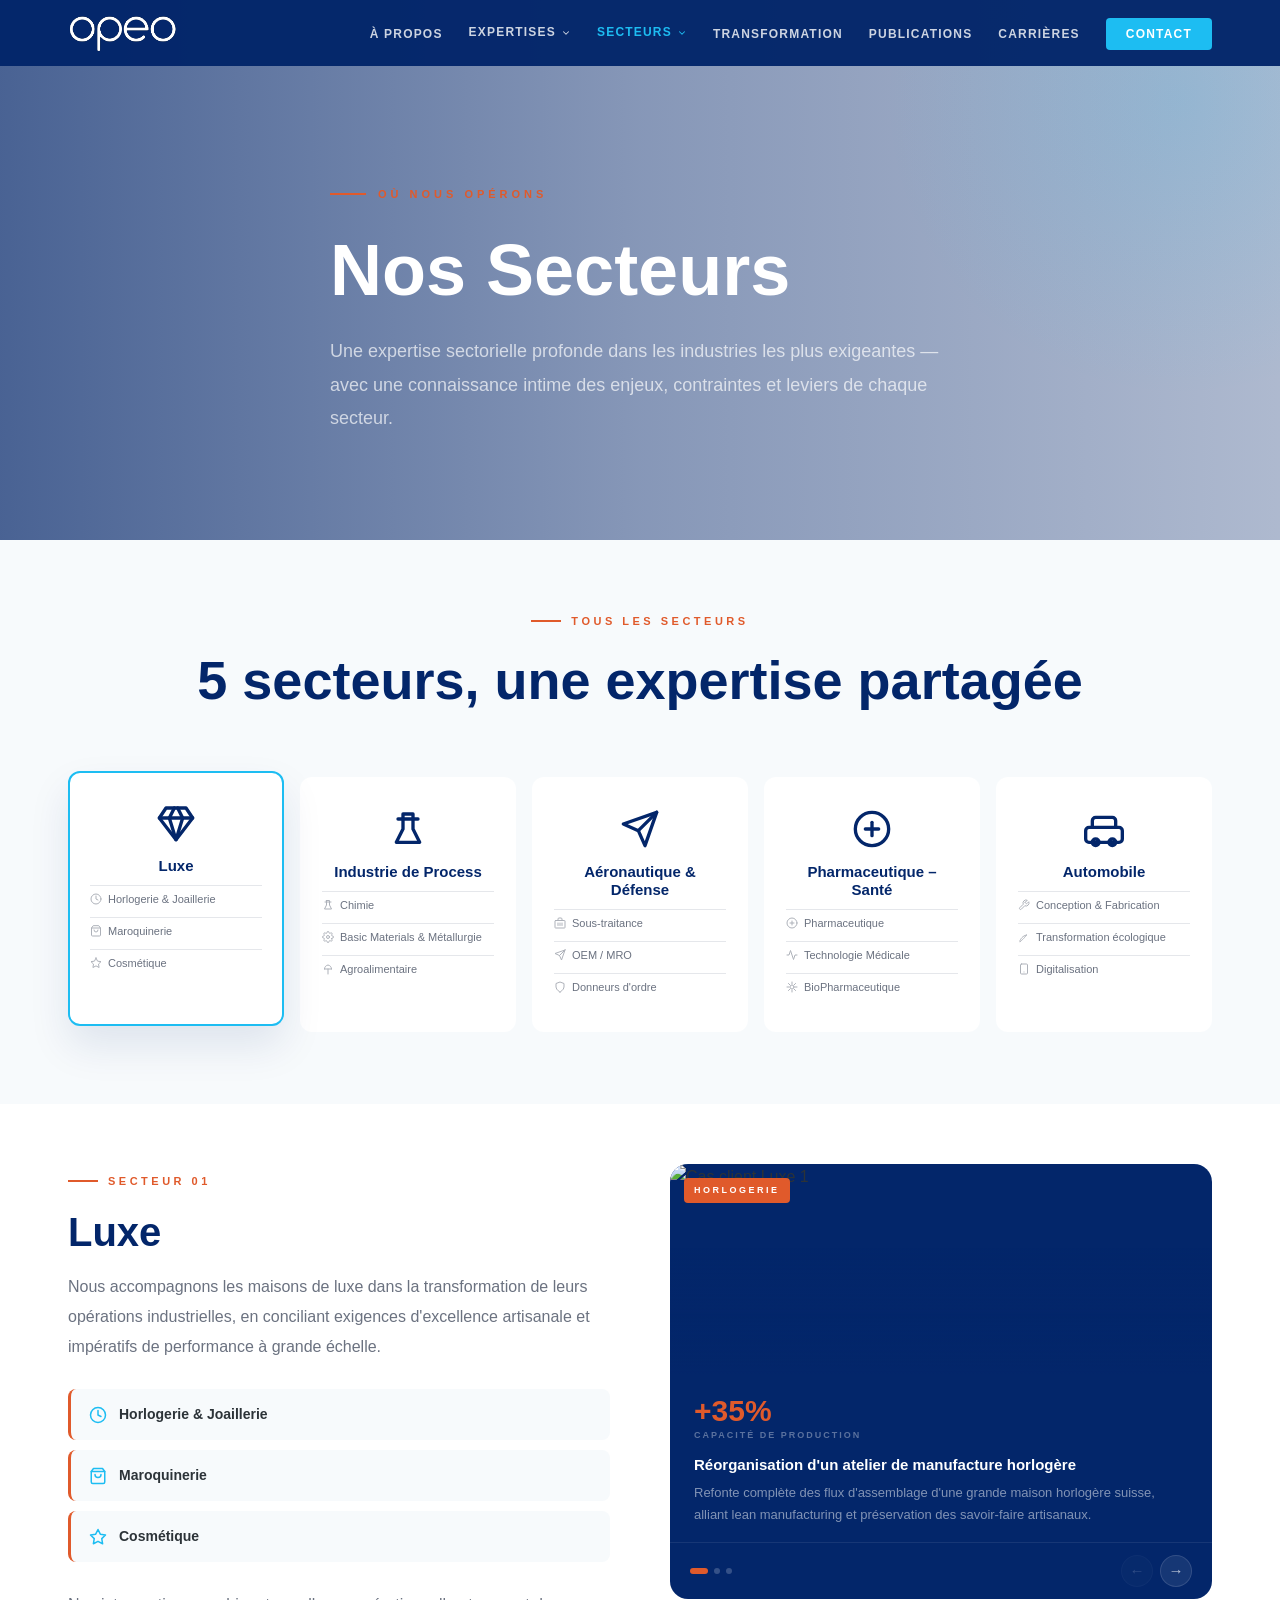
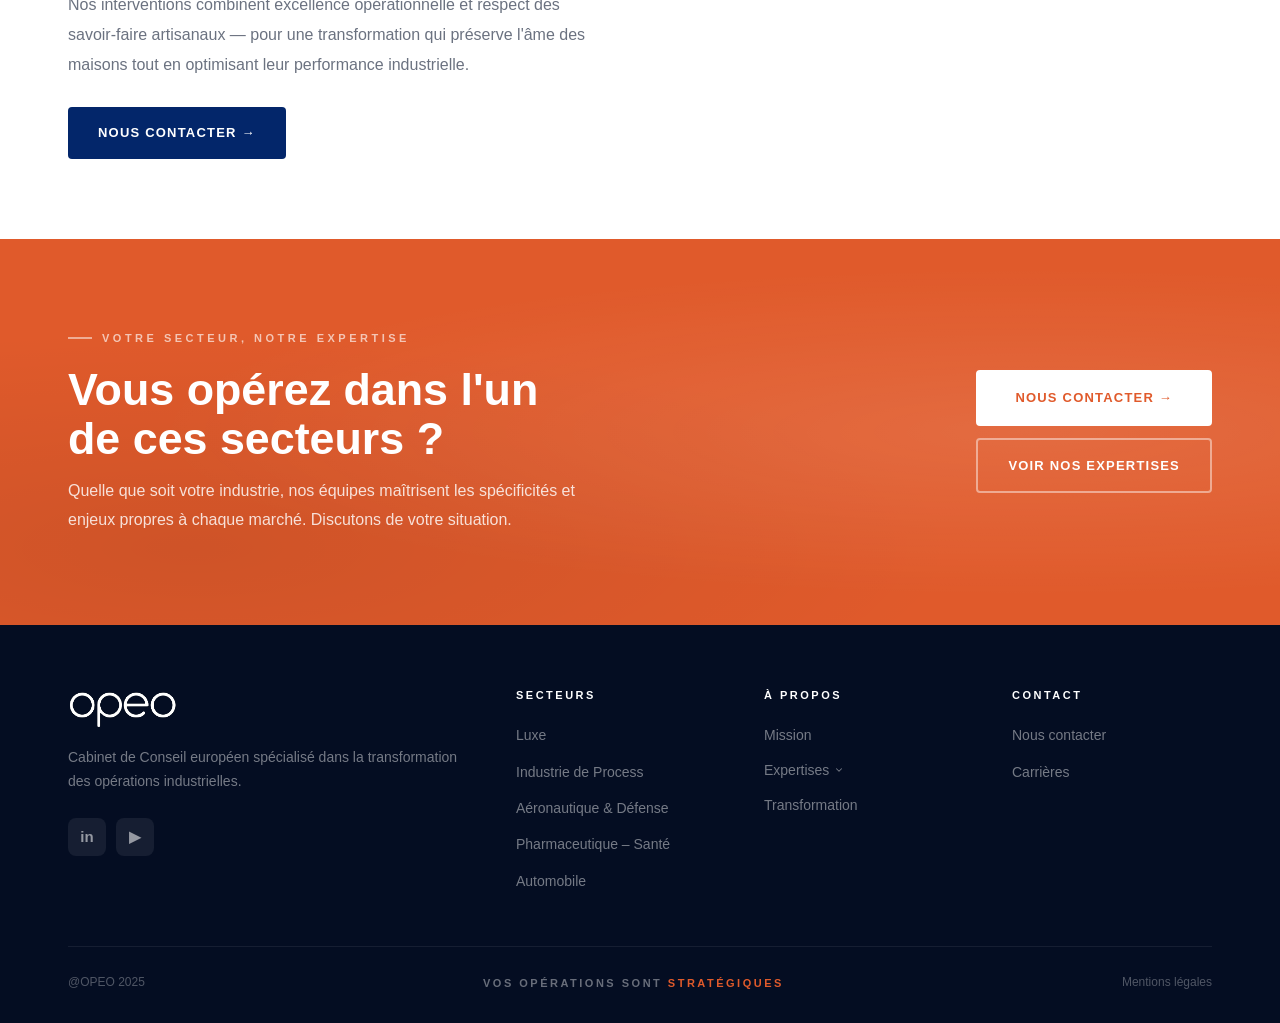
==== commit 95191637: "Fix background image URL in secteurs.html" ====
--- a/secteurs.html
+++ b/secteurs.html
@@ -7,7 +7,7 @@
   <style>
     /* ── PAGE HERO BACKGROUND PHOTO ── */
     section.page-hero {
-      background: url('assets/images/viseul secteurs.png') center/cover no-repeat !important;
+      background: url('assets/images/visuel-secteurs.png') center/cover no-repeat !important;
     }
     .hero-sectors-overlay {
       position:absolute; inset:0; z-index:1;
